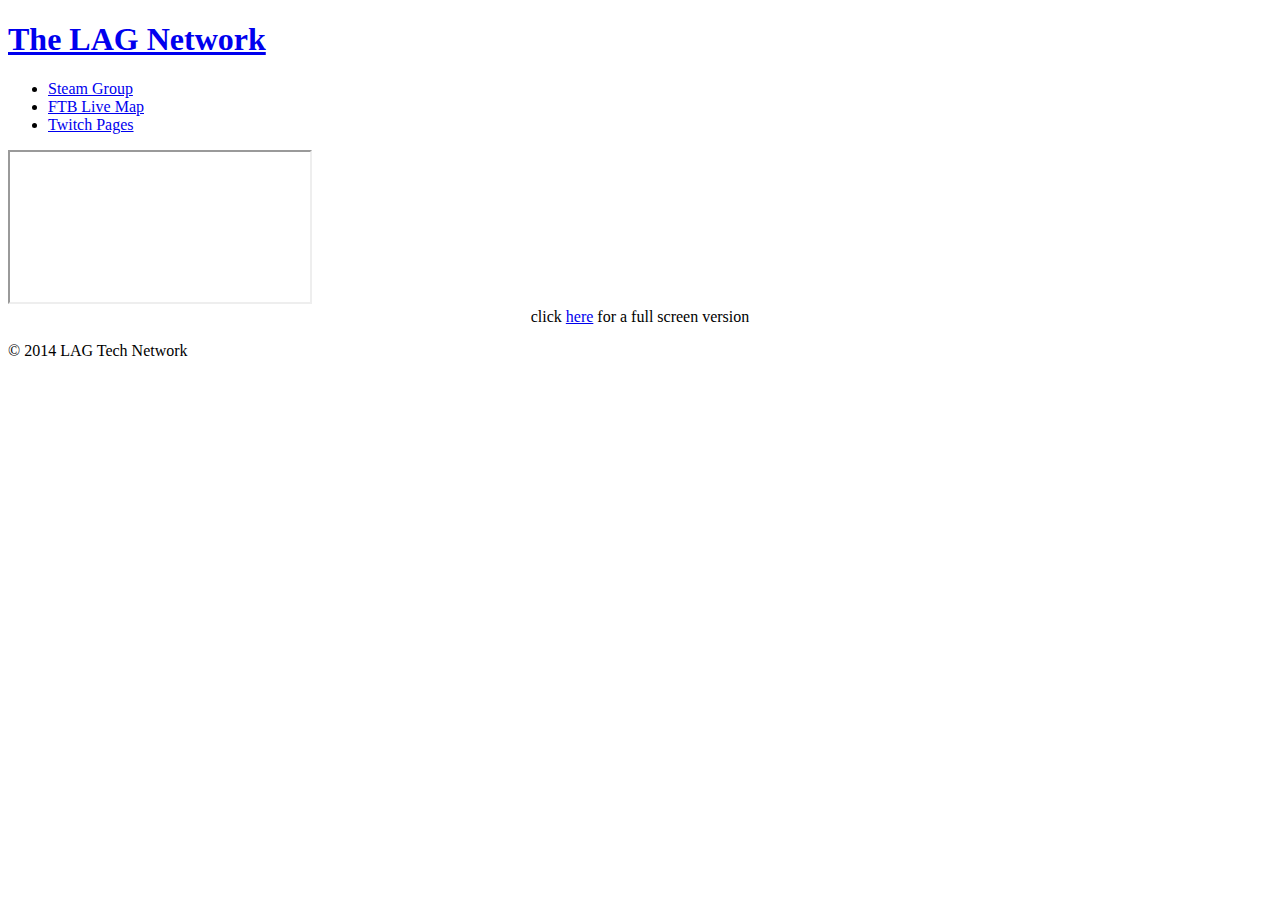
==== map.html @ a410d8c4 "Fixed index links" ====
<!DOCTYPE html>
<html>
  <head>
    <meta charset="utf-8">
    <title>LAG: FTB Map</title>
    <link rel="stylesheet" href="css/normalize.css">
    <link href='http://fonts.googleapis.com/css?family=Changa+One|Open+Sans:400italic,700italic,400,700,800' rel='stylesheet' type='text/css'>
    <link rel="stylesheet" href="css/main.css">
    <link rel="shortcut icon" type="image/x-icon" href="img/websiteico.ico" />
    <meta name="viewport" content="width=device-width, user-scalable=yes">
  </head>


  <body>
    <header>
      <a href="/" id="title">
      <h1>The LAG Network</h1>
    </a>
    <nav>
      <ul>
        <li><a href="http://steamcommunity.com/groups/lagtechnet">Steam Group</a></li>
        <li><a href="map.html">FTB Live Map</a></li>
        <li><a href="twitch.html">Twitch Pages</a></li>
      </ul>
    </nav>
    </header>

	<div id="map">
			<iframe src="http://play.lagtech.net:8123">
  				<p>If the map isn't loading, try clicking <a href="http://play.lagtech.net:8123">here</a></p>
			</iframe>
			<center> click <a href="http://play.lagtech.net:8123">here</a> for a full screen version</center>
    </div>
    <footer>

	    <p>&copy; 2014 LAG Tech Network</p>
	</footer>
  </body>

</html>
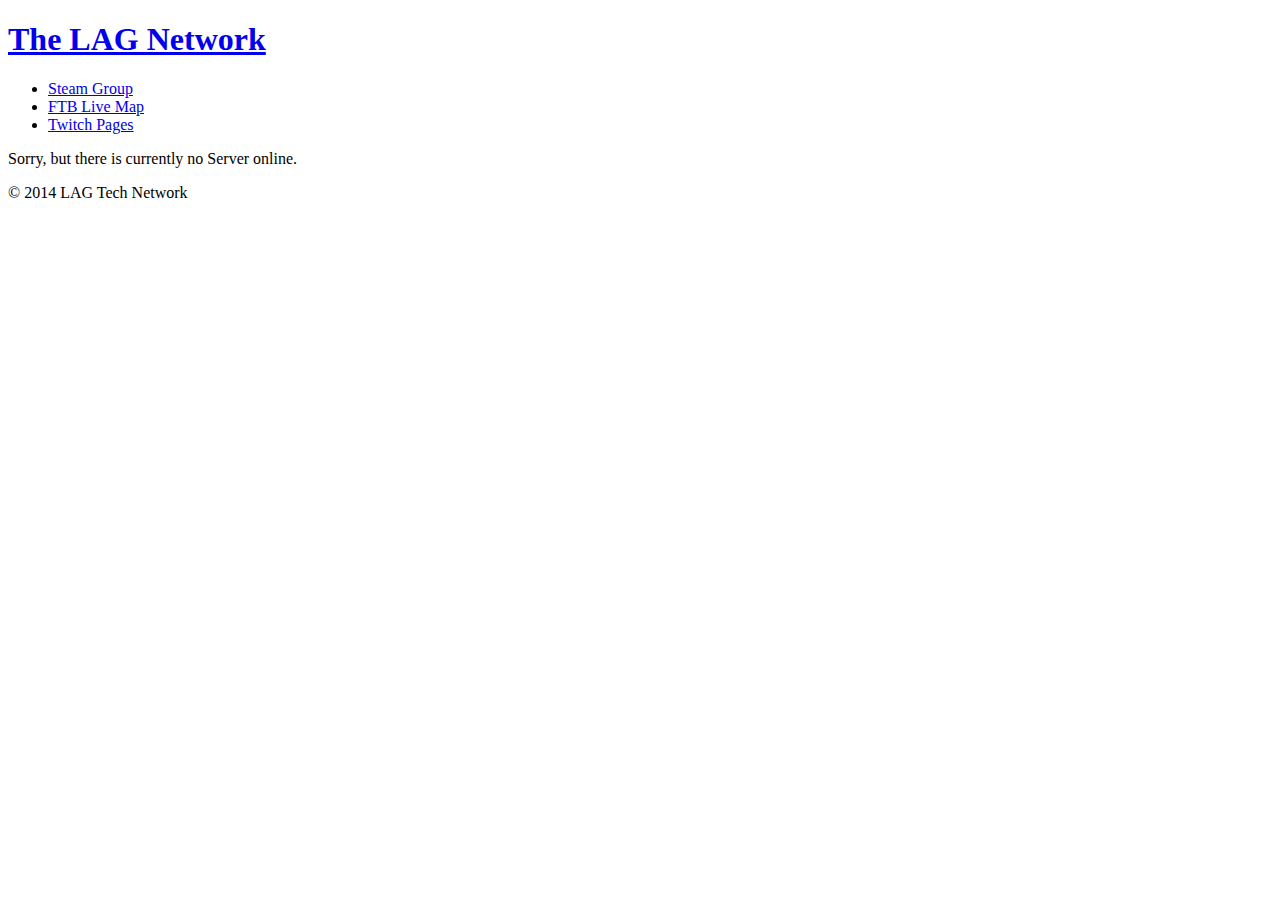
==== commit 61f50b27: "Updated map.html" ====
--- a/map.html
+++ b/map.html
@@ -24,13 +24,13 @@
       </ul>
     </nav>
     </header>
-
-	<div id="map">
+	<div id="map"><p>Sorry, but there is currently no Server online.</p></div>
+<!--	<div id="map">
 			<iframe src="http://play.lagtech.net:8123">
   				<p>If the map isn't loading, try clicking <a href="http://play.lagtech.net:8123">here</a></p>
 			</iframe>
 			<center> click <a href="http://play.lagtech.net:8123">here</a> for a full screen version</center>
-    </div>
+    </div> -->
     <footer>
 
 	    <p>&copy; 2014 LAG Tech Network</p>
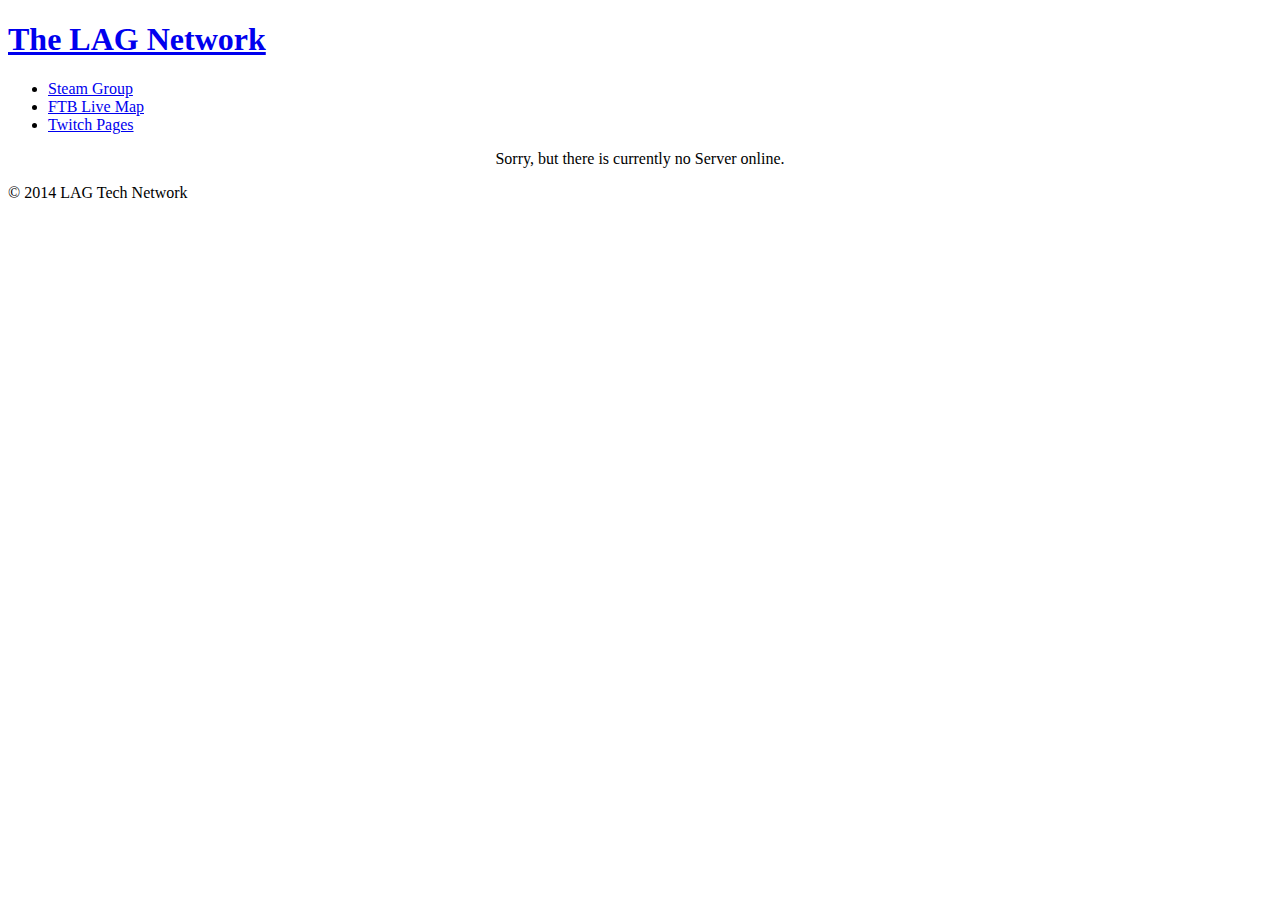
==== commit 81c495c5: "Updated map.html" ====
--- a/map.html
+++ b/map.html
@@ -24,7 +24,7 @@
       </ul>
     </nav>
     </header>
-	<div id="map"><p>Sorry, but there is currently no Server online.</p></div>
+	<div id="map"><center>Sorry, but there is currently no Server online.</center></div>
 <!--	<div id="map">
 			<iframe src="http://play.lagtech.net:8123">
   				<p>If the map isn't loading, try clicking <a href="http://play.lagtech.net:8123">here</a></p>
